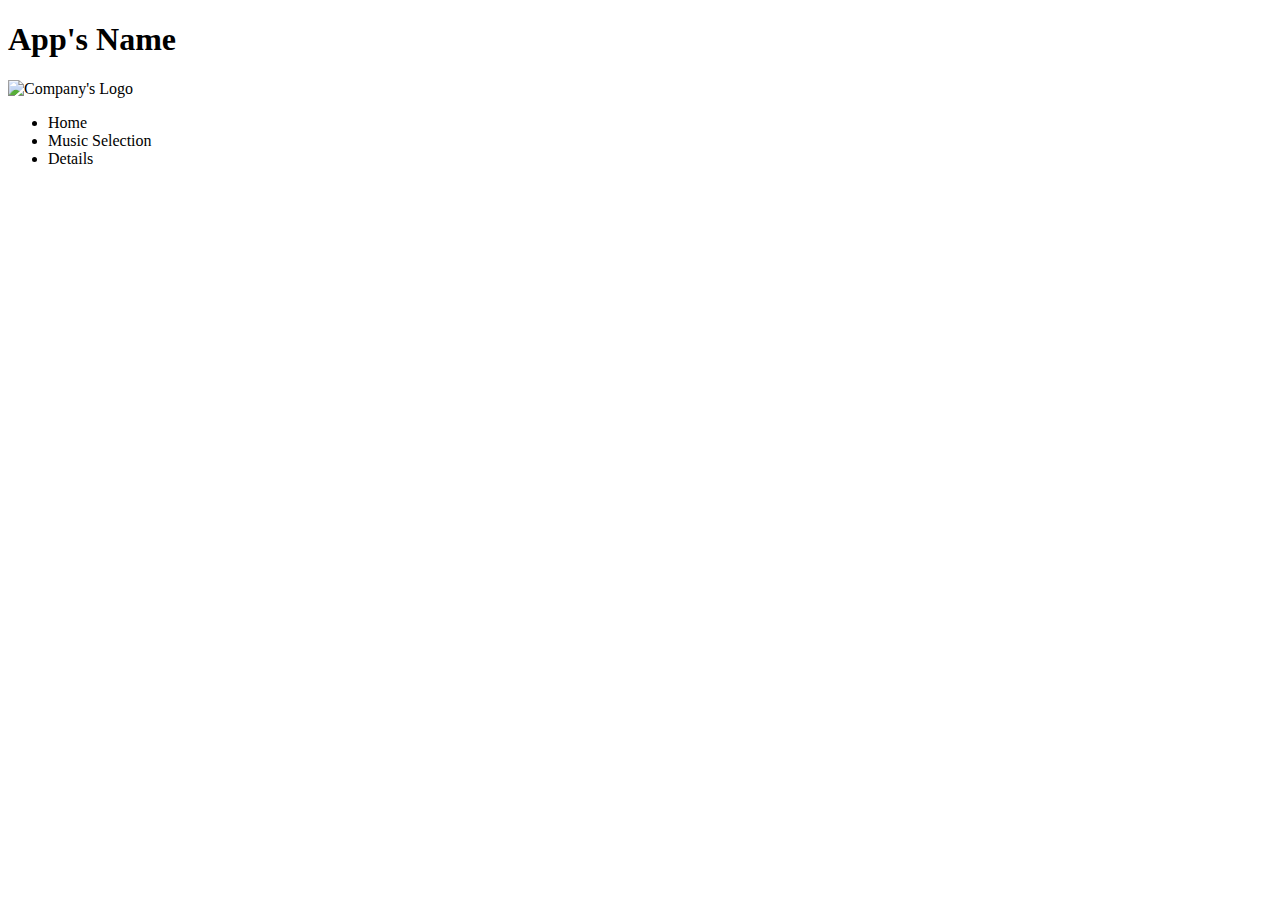
==== Assignment/Home.html @ 0cba8521 "Created, the navbar... to be continued." ====
<!DOCTYPE html>
<html lang="en">
<head>
    <meta charset="UTF-8">
    <meta name="viewport" content="width=device-width, initial-scale=1.0"> <!-- Makes the page responsive to mobile devices. -->
    <link rel="stylesheet" href="Styles.css" type="text/css"/>
    <title>Home</title>
</head>
<body>
<!-- Company's Color Code #5CB2F2 -->
<header>
    <h1>App's Name</h1>
    <img id="logo" src="Pictures/headphones-2104207_640.png" alt="Company's Logo">
    <ul id="navBar">
        <li>Home</li>
        <li>Music Selection</li>
        <li>Details</li>
    </ul>
</header>

<main>

</main>

<footer>

</footer>

</body>
</html>
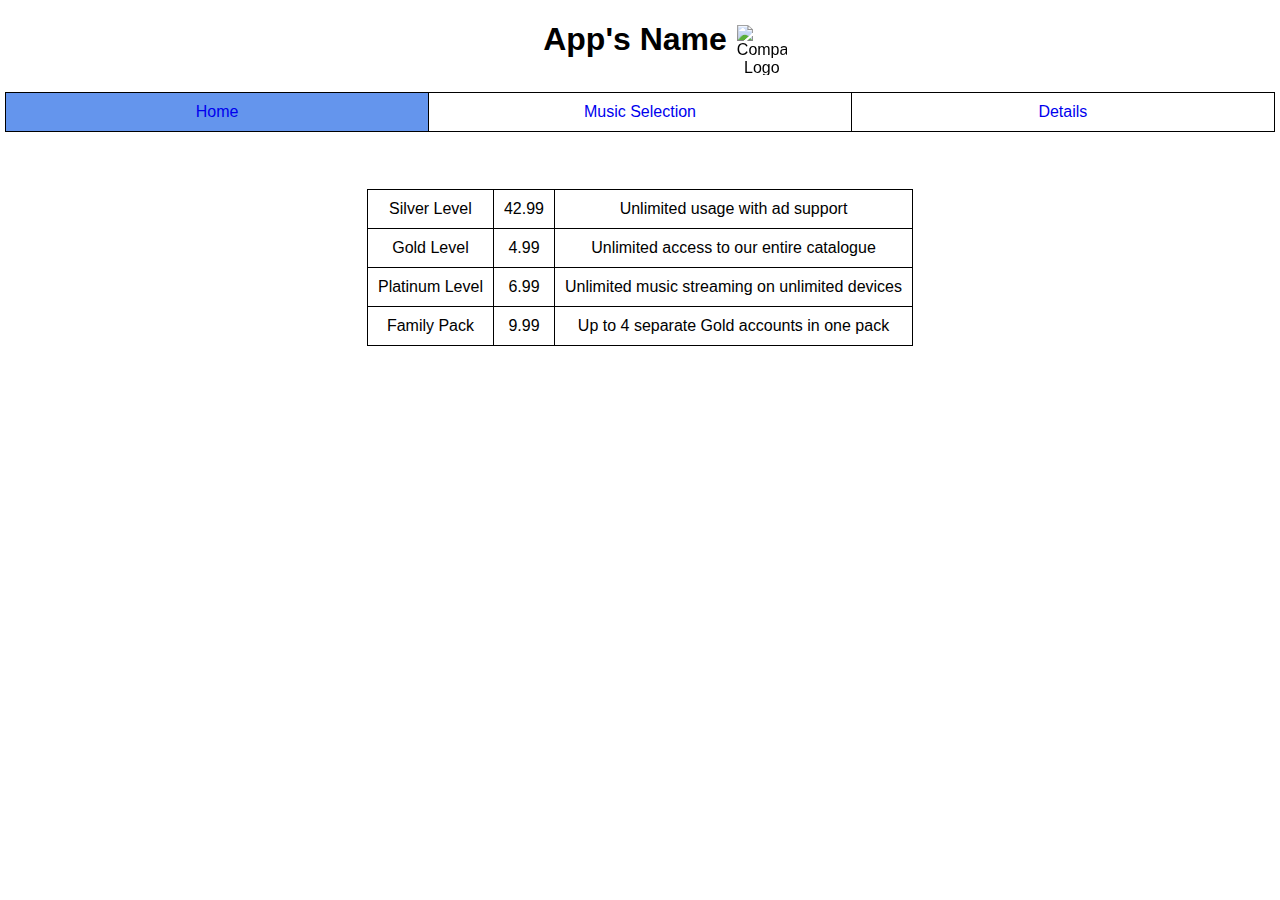
==== commit 83220c49: "Added: Added Div instead of UL for navBar and fixed it." ====
--- a/Assignment/Home.html
+++ b/Assignment/Home.html
@@ -11,15 +11,37 @@
 <header>
     <h1>App's Name</h1>
     <img id="logo" src="Pictures/headphones-2104207_640.png" alt="Company's Logo">
-    <ul id="navBar">
-        <li>Home</li>
-        <li>Music Selection</li>
-        <li>Details</li>
-    </ul>
+    <div id="navBar">
+        <a class="current" href="Home.html">Home</a>
+        <a href="MusicSelection.html">Music Selection</a>
+        <a href="Details.html">Details</a>
+    </div>
+    
 </header>
 
 <main>
-
+<table class="offers">
+    <tr>
+        <td>Silver Level</td>
+        <td>42.99</td>
+        <td>Unlimited usage with ad support</td>
+    </tr>
+    <tr>
+        <td>Gold Level</td>
+        <td>4.99</td>
+        <td>Unlimited access to our entire catalogue</td>
+    </tr>
+    <tr>
+        <td>Platinum Level</td>
+        <td>6.99</td>
+        <td>Unlimited music streaming on unlimited devices</td>
+    </tr>
+    <tr>
+        <td>Family Pack</td>
+        <td>9.99</td>
+        <td>Up to 4 separate Gold accounts in one pack</td>
+    </tr>
+</table>
 </main>
 
 <footer>
--- a/Assignment/Styles.css
+++ b/Assignment/Styles.css
@@ -0,0 +1,54 @@
+body{
+    text-align: center;
+    font-family: sans-serif;
+    margin: 0px;
+}
+
+header h1{
+    display:inline-block;
+    margin-right: 10px;
+}
+
+#logo{
+    width:50px;
+    height:50px;
+    position: fixed;
+    top:25px;
+}
+header{
+    text-align: center;
+}
+
+#navBar {
+    margin-bottom: 60px;
+    margin-top: 15px;
+}
+
+#navBar a{
+    width: 33%;
+    display: inline-block;
+    margin: -3px;
+    padding-top:10px;
+    padding-bottom: 10px;
+    text-decoration: none;
+    border: 1px solid black;
+}
+
+#navBar a.current{
+    background-color: cornflowerblue;
+}
+
+.offers{
+    border: 1px solid black;
+    border-collapse: collapse;
+    margin:auto;
+}
+
+.offers td{
+    border: 1px solid black;
+    padding: 10px;
+}
+
+main{
+
+}
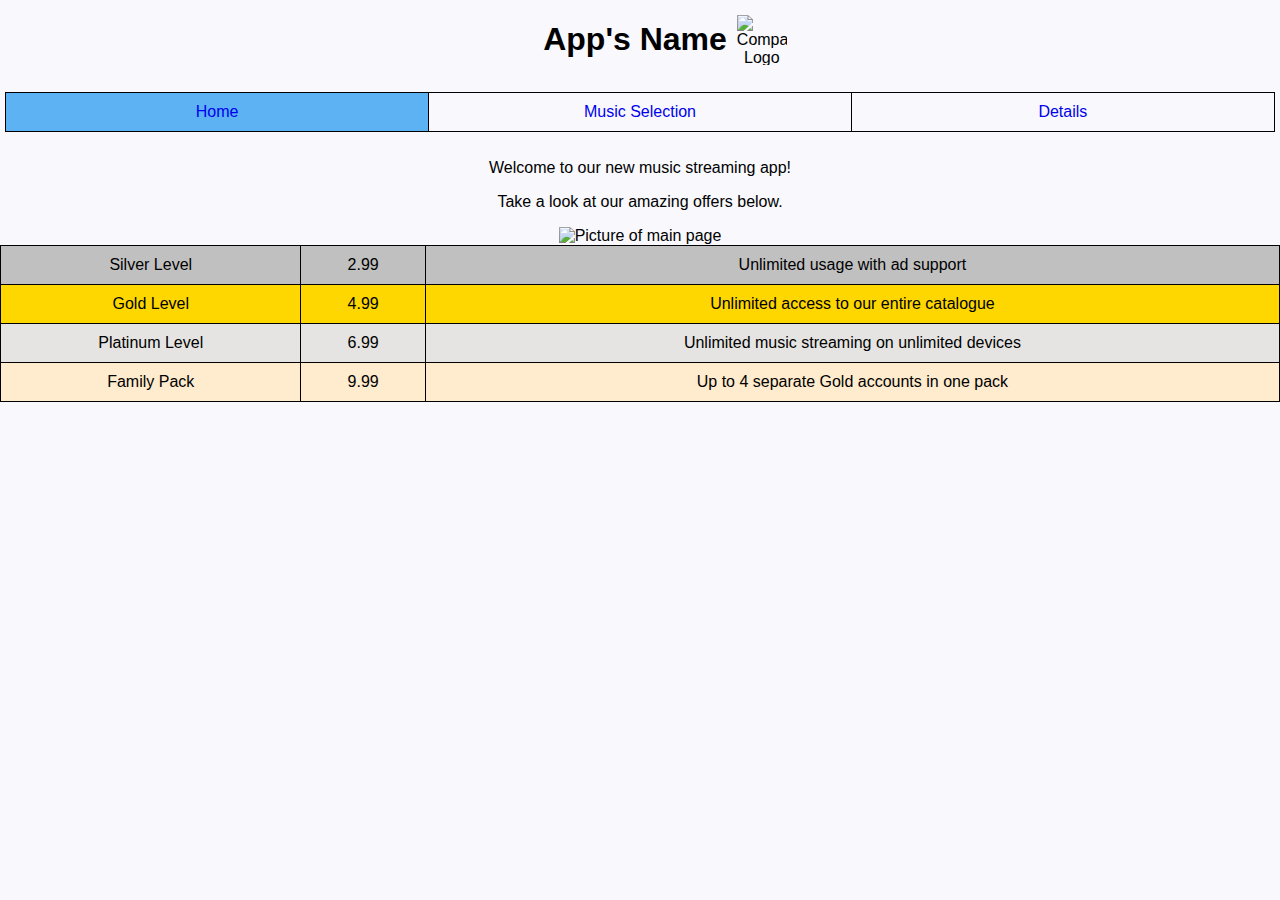
==== commit 6910dd32: "Added: A little bit closer to the finish." ====
--- a/Assignment/Home.html
+++ b/Assignment/Home.html
@@ -2,7 +2,8 @@
 <html lang="en">
 <head>
     <meta charset="UTF-8">
-    <meta name="viewport" content="width=device-width, initial-scale=1.0"> <!-- Makes the page responsive to mobile devices. -->
+    <meta name="viewport" content="width=device-width, initial-scale=1.0">
+    <!-- Makes the page responsive to mobile devices. -->
     <link rel="stylesheet" href="Styles.css" type="text/css"/>
     <title>Home</title>
 </head>
@@ -16,32 +17,35 @@
         <a href="MusicSelection.html">Music Selection</a>
         <a href="Details.html">Details</a>
     </div>
-    
+
 </header>
 
 <main>
-<table class="offers">
-    <tr>
-        <td>Silver Level</td>
-        <td>42.99</td>
-        <td>Unlimited usage with ad support</td>
-    </tr>
-    <tr>
-        <td>Gold Level</td>
-        <td>4.99</td>
-        <td>Unlimited access to our entire catalogue</td>
-    </tr>
-    <tr>
-        <td>Platinum Level</td>
-        <td>6.99</td>
-        <td>Unlimited music streaming on unlimited devices</td>
-    </tr>
-    <tr>
-        <td>Family Pack</td>
-        <td>9.99</td>
-        <td>Up to 4 separate Gold accounts in one pack</td>
-    </tr>
-</table>
+    <p>Welcome to our new music streaming app!</p>
+    <p>Take a look at our amazing offers below.</p>
+    <img id="mainPic" src="Pictures/music-2805506_640.jpg" alt="Picture of main page">
+    <table class="offers">
+        <tr id="silver">
+            <td>Silver Level</td>
+            <td>2.99</td>
+            <td>Unlimited usage with ad support</td>
+        </tr>
+        <tr id="gold">
+            <td>Gold Level</td>
+            <td>4.99</td>
+            <td>Unlimited access to our entire catalogue</td>
+        </tr>
+        <tr id="platinum">
+            <td>Platinum Level</td>
+            <td>6.99</td>
+            <td>Unlimited music streaming on unlimited devices</td>
+        </tr>
+        <tr id="family">
+            <td>Family Pack</td>
+            <td>9.99</td>
+            <td>Up to 4 separate Gold accounts in one pack</td>
+        </tr>
+    </table>
 </main>
 
 <footer>
--- a/Assignment/Styles.css
+++ b/Assignment/Styles.css
@@ -1,54 +1,91 @@
-body{
+body {
     text-align: center;
     font-family: sans-serif;
     margin: 0px;
+    background-color: #F8F8FD;
 }
 
-header h1{
-    display:inline-block;
+header h1 {
+    display: inline-block;
     margin-right: 10px;
 }
 
-#logo{
-    width:50px;
-    height:50px;
-    position: fixed;
-    top:25px;
+#logo {
+    width: 50px;
+    height: 50px;
+    top: 15px;
+    position: absolute;
 }
-header{
+
+header {
     text-align: center;
 }
 
 #navBar {
-    margin-bottom: 60px;
+    margin-bottom: 30px;
     margin-top: 15px;
 }
 
-#navBar a{
+#navBar a {
     width: 33%;
     display: inline-block;
     margin: -3px;
-    padding-top:10px;
+    padding-top: 10px;
     padding-bottom: 10px;
     text-decoration: none;
     border: 1px solid black;
 }
 
-#navBar a.current{
-    background-color: cornflowerblue;
+#navBar a.current {
+    background-color: #5CB2F2;
 }
 
-.offers{
+.offers {
     border: 1px solid black;
     border-collapse: collapse;
-    margin:auto;
 }
 
-.offers td{
+.offers td {
     border: 1px solid black;
     padding: 10px;
 }
 
-main{
+#silver {
+    background-color: silver;
+}
 
+#gold {
+    background-color: gold;
 }
+
+#platinum {
+    background-color: #E5E4E2;
+}
+
+#family {
+    background-color: blanchedalmond;
+}
+
+#mainPic {
+    width: 100%;
+    height: 30%;
+}
+
+#musicSelect {
+    border: 1px solid black;
+    border-collapse: collapse;
+}
+
+#musicSelect th, #musicSelect td {
+    border: 1px solid black;
+    padding: 5px;
+}
+
+.play {
+    width: 20px;
+    height: 20px;
+}
+
+table {
+    width: 100%;
+}
